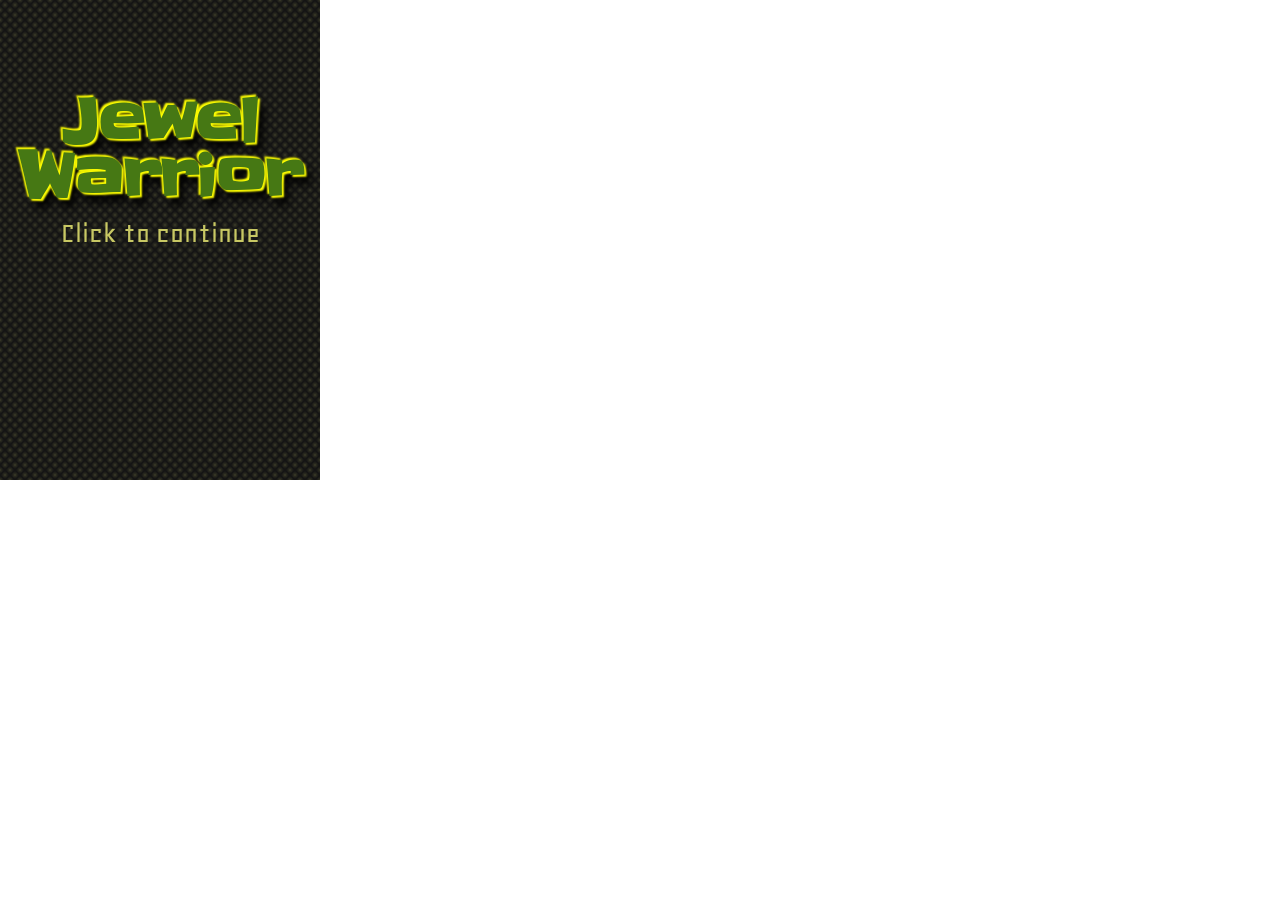
==== index.html @ 688b687e "Building the Game" ====
<!DOCTYPE HTML>
<html lang="en-US">
<head>
    <meta charset="UTF-8">
    <meta name="viewport" content="width=device-width, user-scalable=no">
    <meta name="apple-mobile-web-app-capable" content="yes" />
    <meta name="apple-mobile-web-app-status-bar-style" content="black" />
    <title>Jewel Warrior</title>
    <link rel="stylesheet" href="styles/main.css" />
    <link rel="stylesheet" href="styles/fontfaces.css" />
    <link rel="stylesheet" href="styles/mobile.css" 
          media="screen and (max-device-width: 768px) and (orientation: portrait),
                 screen and (max-device-width: 1024px) and (orientation: landscape)"/>
    <link rel="apple-touch-icon-precomposed" 
          href="images/ios-icon.png"/>  
    <link rel="apple-touch-icon-precomposed" sizes="72x72" 
          href="images/ios-icon-ipad.png"/>
    <link rel="apple-touch-icon-precomposed" sizes="114x114" 
          href="images/ios-icon-iphone-retina.png"/>
    <link rel="apple-touch-icon-precomposed" sizes="144x144" 
          href="images/ios-icon-ipad-retina.png"/>
    <link rel="apple-touch-startup-image" 
          href="images/ios-startup-748x1024.png" 
          media="screen and (min-device-width: 768px) 
                        and (orientation:landscape)" />
    <link rel="apple-touch-startup-image" 
          href="images/ios-startup-768x1004.png" 
          media="screen and (min-device-width: 768px)
                        and (orientation:portrait)" />
    <link rel="apple-touch-startup-image" 
          href="images/ios-startup-320x460.png"
          media="screen and (max-device-width:320px)"/>
    <script src="scripts/jewel.js"></script>
    <script>
        window.addEventListener("load", function() {
            jewel.load("scripts/dom.js");
            if (jewel.isStandalone()) {
                jewel.load("scripts/screen.splash.js");
                jewel.load("scripts/screen.main-menu.js");
                jewel.load("scripts/board.js", jewel.setup);
            } else {
                jewel.load("scripts/screen.install.js", jewel.setup);
            }
            
        });
    </script>
</head>
<body>
    <div id="game">
        <div class="screen" id="splash-screen">
            <h1 class="logo">Jewel <br/>Warrior</h1>
            <span class="continue">Click to continue</span>
        </div>
        <div class="screen" id="install-screen">
            <h1 class="logo">Jewel <br/>Warrior</h1>
            <span>
                Click the <img src="images/install-icon.png"
                               alt="Install icon"> 
                button to install the game to your home screen.
           </span>
        </div>
        <div class="screen" id="main-menu">
            <h2 class="logo">Jewel <br/>Warrior</h2>
            <ul class="menu">
                <li><button name="game-screen">Play</button>
                <li><button name="high-scores">Highscore</button>
                <li><button name="about">About</button>
                <li><button name="exit-screen">Exit</button>
            </ul>
        </div>
        <div class="screen" id="game-screen"></div>
        <div class="screen" id="high-scores"></div>
    </div>
</body>
</html>
---- styles/main.css ----
body {
    margin : 0;
    overflow : hidden;
    -webkit-touch-callout: none;
    -webkit-tap-highlight-color: rgba(0,0,0,0);
    -webkit-text-size-adjust: none;
    -webkit-user-select : none;
}

#game {
    position : absolute;
    left : 0;
    top : 0;
    width : 8em;
    height : 12em;
    font-family : Geo;
    color : rgb(200,200,100);
    font-size : 40px;
    background-color: rgb(60,60,40);
    background-size : 10px 10px;
    background-image : 
        -webkit-linear-gradient(45deg, transparent 0%, rgb(20,20,20) 25%, transparent 50%, rgb(20,20,20) 75%, transparent 100%),
        -webkit-linear-gradient(-45deg, transparent 0%, rgb(20,20,20) 25%, transparent 50%, rgb(20,20,20) 75%, transparent 100%);
    background-image : 
        -moz-linear-gradient(45deg, transparent 0%, rgb(20,20,20) 25%, transparent 50%, rgb(20,20,20) 75%, transparent 100%),
        -moz-linear-gradient(-45deg, transparent 0%, rgb(20,20,20) 25%, transparent 50%, rgb(20,20,20) 75%, transparent 100%);
    background-image : 
        -ms-linear-gradient(45deg, transparent 0%, rgb(20,20,20) 25%, transparent 50%, rgb(20,20,20) 75%, transparent 100%),
        -ms-linear-gradient(-45deg, transparent 0%, rgb(20,20,20) 25%, transparent 50%, rgb(20,20,20) 75%, transparent 100%);
    background-image : 
        -o-linear-gradient(45deg, transparent 0%, rgb(20,20,20) 25%, transparent 50%, rgb(20,20,20) 75%, transparent 100%),
        -o-linear-gradient(-45deg, transparent 0%, rgb(20,20,20) 25%, transparent 50%, rgb(20,20,20) 75%, transparent 100%);
    background-image : 
        linear-gradient(45deg, transparent 0%, rgb(20,20,20) 25%, transparent 50%, rgb(20,20,20) 75%, transparent 100%),
        linear-gradient(-45deg, transparent 0%, rgb(20,20,20) 25%, transparent 50%, rgb(20,20,20) 75%, transparent 100%);
}

#game .screen {
    position : absolute;
    width : 100%;
    height : 100%;
    display : none;
    z-index : 10;
}

#game .screen.active {
    display : block;
}

#splash-screen {
    text-align : center;
    padding-top : 2.5em;
}
#splash-screen .continue {
    cursor : pointer;
    font-size : 0.75em;
}
/* Install screen for iOS devices */
#install-screen  {
    padding-top : 0.5em;
    text-align : center;
}

#install-screen span {
    font-size : 0.75em;
    display : inline-block;
    padding : 0 0.5em;
}

.logo {
    font-family : Slackey;
    font-size : 1.5em;
    line-height : 0.9em;
    text-shadow : 0.03em  0.03em  0.03em rgb(255,255,0),
                 -0.03em -0.03em  0.03em rgb(255,255,0),
                  0.10em  0.15em  0.15em rgb(0,0,0);
    margin : 0;
    text-align : center;
    color : rgb(70,120,20);
}

/* Main menu styles */
#main-menu {
    padding-top : 1em;
}

ul.menu {
    text-align : center;
    padding : 0;
    margin : 0;
    list-style : none;
}
ul.menu li {
    margin : 0.8em 0;
}
ul.menu li button {
    font-family : Slackey, sans-serif;
    font-size : 0.6em;
    color : rgb(100,120,0);
    width : 10em;
    height : 1.5em;
    background : rgb(10,20,0);
    border : 0.1em solid rgb(255,255,0);
    border-radius : 0.5em;
    -webkit-box-shadow : 0.2em 0.2em 0.3em rgb(0,0,0);
    -moz-box-shadow : 0.2em 0.2em 0.3em rgb(0,0,0);
    box-shadow : 0.2em 0.2em 0.3em rgb(0,0,0);
}
ul.menu li button:hover {
    background : rgb(30,40,0);
}
ul.menu li button:active {
    color : rgb(255,255,0);
    background : rgb(30,40,0);
}
---- styles/fontfaces.css ----
@font-face {
    font-family: "Slackey";
    font-weight: normal;
    font-style: normal;
    src: url("../fonts/slackey.woff") format("woff"),
         url("../fonts/slackey.ttf") format("truetype");
}
@font-face {
    font-family: "Geo";
    font-weight: normal;
    font-style: normal;
    src: url("../fonts/geo.woff") format("woff"),
         url("../fonts/geo.ttf") format("truetype");
}
---- styles/mobile.css ----
#game {
    width : 100%;
    height : 100%;
}

/* use a smaller base size for small screens */
@media (max-device-width: 480px) and (orientation: portrait),
@media (max-device-width: 640px) and (orientation: landscape) {
    #game {
        font-size : 32px;
    }
}
/* use a bigger base size for ipad and tablets */
@media (min-device-width: 768px) and (orientation: portrait),
@media (min-device-width: 1024px) and (orientation: landscape) {
    #game {
        font-size : 64px;
    }
}

/* smartphones landscape */
@media (orientation: landscape) {
    #splash-screen,
    #main-menu {
        font-size : 1.0em;
        padding-top : 0.75em;
    }
    ul.menu li {
        display : inline-block;
        margin : 0;
    }
    ul.menu li button {
        margin : 0.5em;
        font-size : 0.5em;
    }
}

/* small screens landscape */
@media (orientation: landscape) and (max-device-width : 480px) {
    ul.menu li button {
        font-size : 0.4em;
    }    
}

/* tablets landscape */
@media (orientation: landscape) and (min-device-width : 768px) {
    #splash-screen,
    #main-menu {
        padding-top : 1.5em;
    }
}
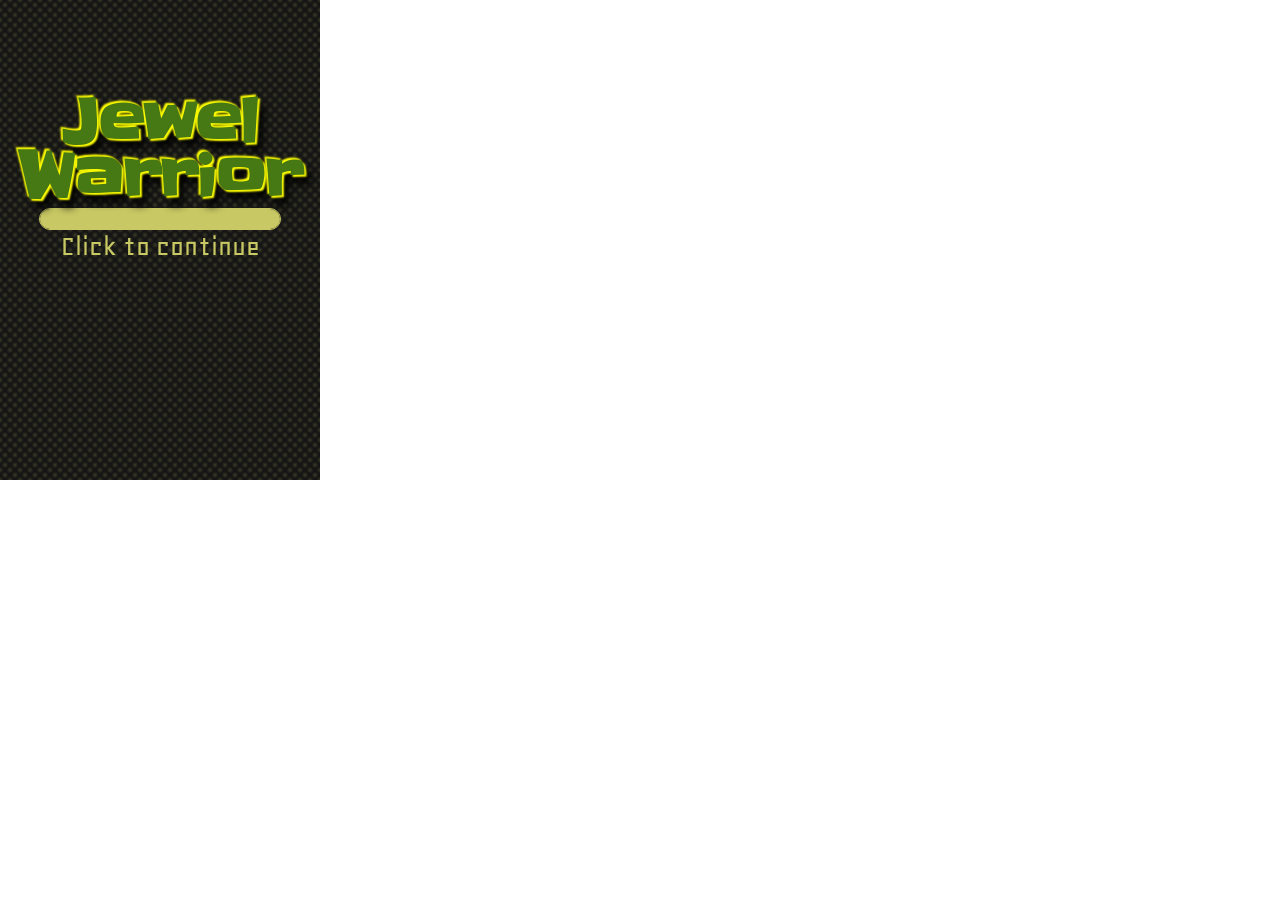
==== commit a2483252: "Creating the Game Display" ====
--- a/index.html
+++ b/index.html
@@ -35,13 +35,19 @@
         window.addEventListener("load", function() {
             jewel.load("scripts/dom.js");
             if (jewel.isStandalone()) {
-                jewel.load("scripts/screen.splash.js");
+                jewel.load("scripts/screen.splash.js", jewel.setup);
                 jewel.load("scripts/screen.main-menu.js");
-                jewel.load("scripts/board.js", jewel.setup);
+                if (jewel.hasWebWorkers()) {
+                    jewel.preload("scripts/board.worker.js");
+                    jewel.load("scripts/board.worker-interface.js");
+                } else {
+                    jewel.load("scripts/board.js");
+                }
+                jewel.load("scripts/screen.game.js");
+                jewel.load("scripts/display.canvas.js");
             } else {
                 jewel.load("scripts/screen.install.js", jewel.setup);
             }
-            
         });
     </script>
 </head>
@@ -49,6 +55,9 @@
     <div id="game">
         <div class="screen" id="splash-screen">
             <h1 class="logo">Jewel <br/>Warrior</h1>
+            <div class="progress">
+                <div class="indicator"></div>
+            </div>
             <span class="continue">Click to continue</span>
         </div>
         <div class="screen" id="install-screen">
@@ -68,7 +77,17 @@
                 <li><button name="exit-screen">Exit</button>
             </ul>
         </div>
-        <div class="screen" id="game-screen"></div>
+        <div class="screen" id="game-screen">
+            <div class="game-board">
+            </div>
+            <footer>
+                <button class="exit">Exit</button>
+                <button class="pause">Pause</button>
+            </footer>
+            <div class="pause-overlay">
+                <div class="pause-text">Pause</div>
+            </div>
+        </div>
         <div class="screen" id="high-scores"></div>
     </div>
 </body>
--- a/styles/main.css
+++ b/styles/main.css
@@ -47,6 +47,8 @@
     display : block;
 }
 
+/* Splash screen */
+
 #splash-screen {
     text-align : center;
     padding-top : 2.5em;
@@ -54,7 +56,26 @@
 #splash-screen .continue {
     cursor : pointer;
     font-size : 0.75em;
-}
+    display : none;
+}
+
+/* Progress bar */
+.progress {
+    margin : 0 auto;
+    width : 6em;
+    height : 0.5em;
+    border-radius : 0.5em;
+    overflow : hidden;
+    border : 1px solid rgb(200,200,100);
+}
+
+.progress .indicator {
+    background-color : rgb(200,200,100);
+    height : 100%;
+    width : 0%;
+}
+
+
 /* Install screen for iOS devices */
 #install-screen  {
     padding-top : 0.5em;
@@ -114,3 +135,75 @@
     background : rgb(30,40,0);
 }
 
+/* Game screen */
+#game-screen .game-board {
+    position : relative;
+    width : 8em;
+    height : 8em;
+}
+
+#game-screen .game-board .board-bg,
+#game-screen .game-board .board {
+    position : absolute;
+    left: 0;
+    top: 0;
+    width : 100%;
+    height : 100%;
+}
+
+#game-screen .game-board .board {
+    z-index : 10;
+}
+
+#game-screen .game-board .board-bg {
+    z-index : 0;
+}
+
+#game-screen .pause-overlay {
+    display : none;
+    position : absolute;
+    left : 0;
+    top : 0;
+    width : 100%;
+    height : 100%;
+    z-index : 100;
+    background : rgba(20,20,20,0.5);
+}
+#game-screen .pause-overlay .pause-text {
+    width: 100%;
+    text-align : center;
+    margin-top : 50%;
+    font-family : Slackey;
+    font-size : 1.0em;
+    text-shadow : 0.03em  0.03em  0.03em rgb(255,255,0),
+                 -0.03em -0.03em  0.03em rgb(255,255,0),
+                  0.10em  0.15em  0.15em rgb(0,0,0);
+    color : rgb(70,120,20);
+}
+
+.screen footer {
+    display : block;
+    position : absolute;
+    bottom : 0;
+    height : 1.0em;
+    width : 100%;
+}
+
+.screen footer button {
+    margin-left : 0.25em;
+    margin-right : 0.25em;
+    padding : 0 0.75em;
+    font-family : Geo, sans-serif;
+    font-size : 0.5em;
+    color : rgba(200,200,100,0.5);
+    background : rgb(10,20,0);
+    border : 1px solid rgba(200,200,100,0.5);
+    border-radius : 0.2em;
+}
+
+#game-screen footer button.exit {
+    float: left;
+}
+#game-screen footer button.pause {
+    float: right;
+}
